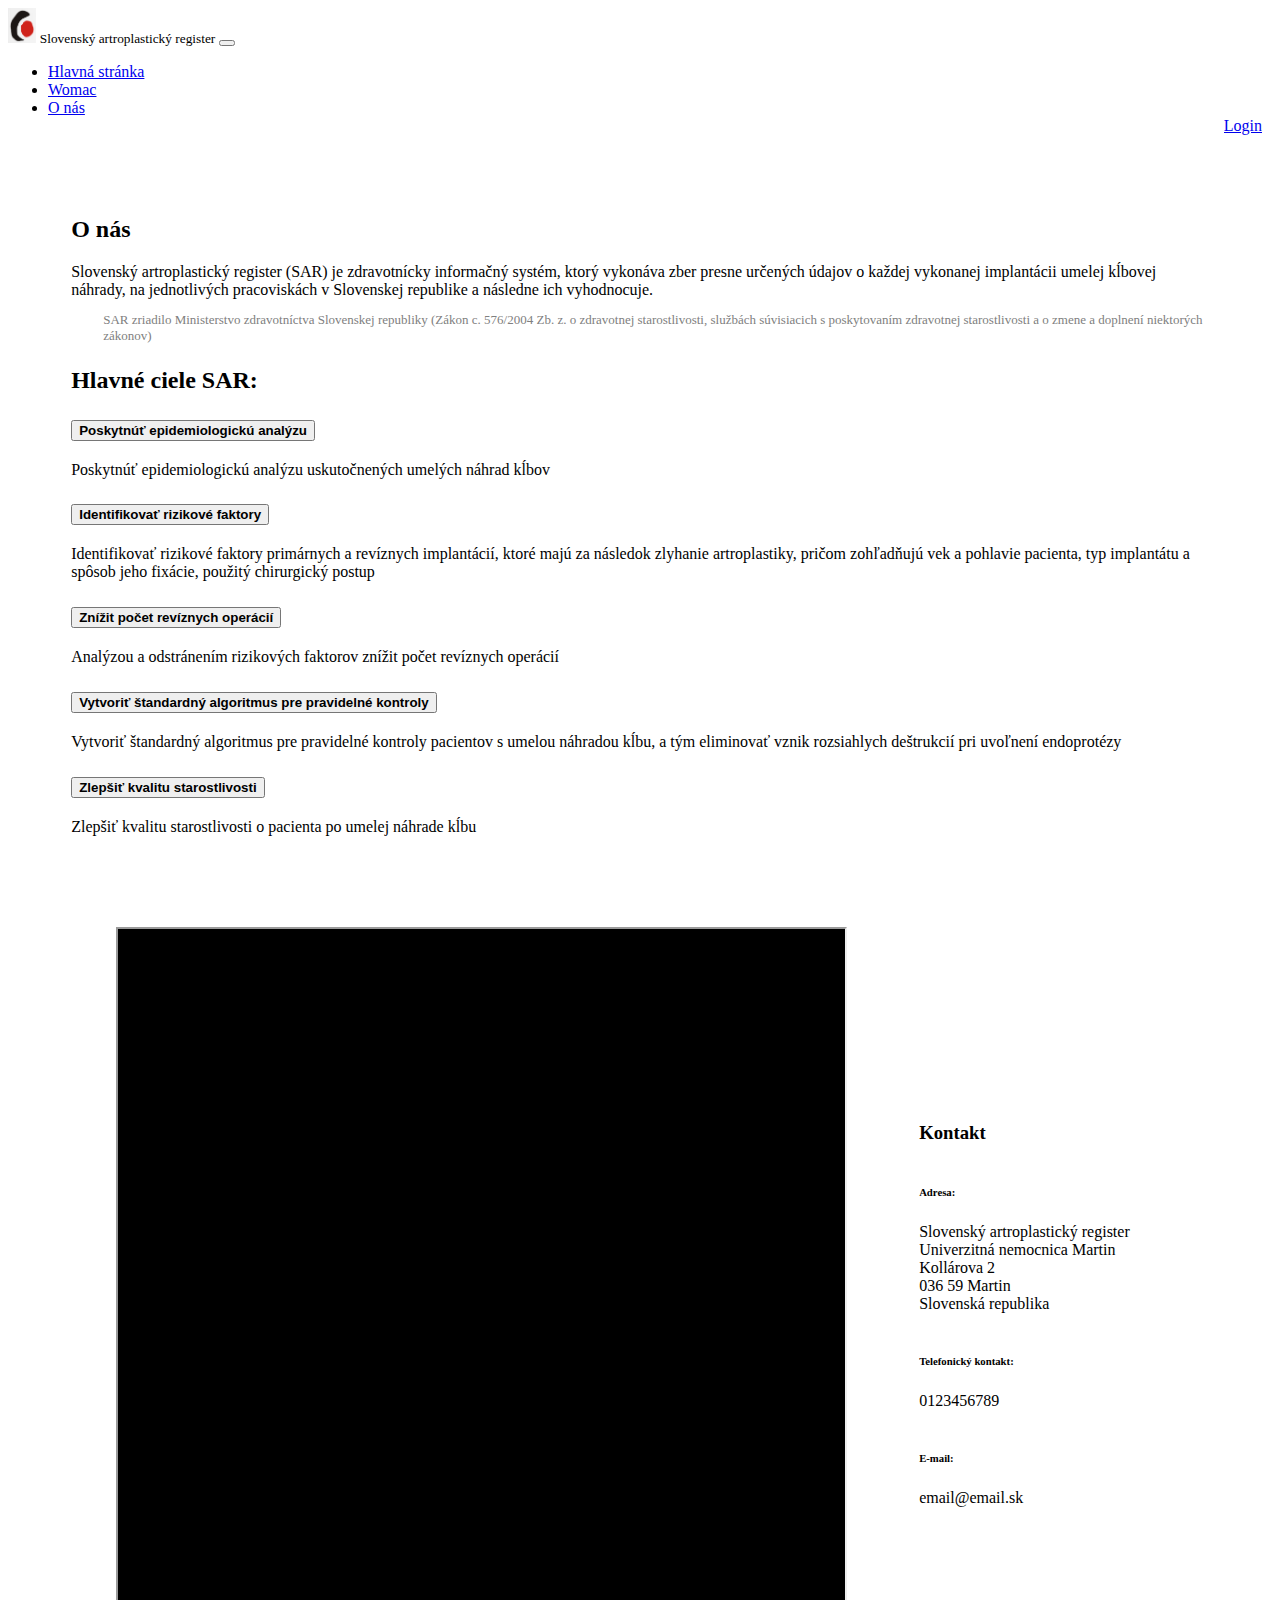
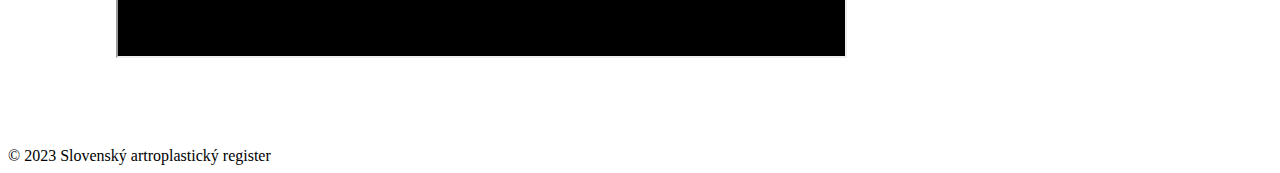
==== o_nas.html @ 3f183877 "Initial commit" ====
<!DOCTYPE html>
<html lang="en">
<head>
    <meta charset="UTF-8">
    <title>O nás</title>

    <link rel="icon" type="image/png" href="pics/sar_logo.png"/>


    <link href="https://cdn.jsdelivr.net/npm/bootstrap@5.3.2/dist/css/bootstrap.min.css" rel="stylesheet" integrity="sha384-T3c6CoIi6uLrA9TneNEoa7RxnatzjcDSCmG1MXxSR1GAsXEV/Dwwykc2MPK8M2HN" crossorigin="anonymous">
    <script src="https://cdn.jsdelivr.net/npm/bootstrap@5.3.2/dist/js/bootstrap.bundle.min.js" integrity="sha384-C6RzsynM9kWDrMNeT87bh95OGNyZPhcTNXj1NW7RuBCsyN/o0jlpcV8Qyq46cDfL" crossorigin="anonymous"></script>
    <link rel="stylesheet" href="style.css">
    <meta name="viewport" content="width=device-width, initial-scale=1.0">

</head>
<body>

 <!-- navigacne menu-->
    <nav class="navbar sticky-top navbar-expand-md navbar-dark bg-dark" aria-label="Fourth navbar example">
        <div class="container-fluid">

            <a class="navbar-brand">
                <img class="logo" src="pics/sar_logo.png">
                Slovenský artroplastický register
            </a>
            <button class="navbar-toggler collapsed" type="button" data-bs-toggle="collapse" data-bs-target="#navbarsExample04" aria-controls="navbarsExample04" aria-expanded="false" aria-label="Toggle navigation">
                <span class="navbar-toggler-icon"></span>
            </button>

            <div class="navbar-collapse collapse" id="navbarsExample04" style="">
                <ul class="navbar-nav me-auto mb-2 mb-md-0">
                    <li class="nav-item">
                        <a class="nav-link" aria-current="page" href="index.html">Hlavná stránka</a>
                    </li>
                    <li class="nav-item">
                        <a class="nav-link" href="womac.html">Womac</a>
                    </li>
                    <li class="nav-item">
                        <a class="nav-link active" href="o_nas.html">O nás</a>
                    </li>

                    <li class="nav-item login">
                        <a class="nav-link" href="#">Login</a>
                    </li>
                </ul>


            </div>
        </div>
    </nav>



    <!-- caste otazky-->
    <div class="obsah_text">
        <h2>O nás</h2>

        Slovenský artroplastický register (SAR) je zdravotnícky informačný systém, ktorý vykonáva zber presne určených údajov o každej vykonanej implantácii umelej kĺbovej náhrady, na jednotlivých pracoviskách v Slovenskej republike a následne ich vyhodnocuje.
        <p class ="poznamkaParagraf">
            SAR zriadilo Ministerstvo zdravotníctva Slovenskej republiky (Zákon c. 576/2004 Zb. z. o zdravotnej starostlivosti, službách súvisiacich s poskytovaním zdravotnej starostlivosti a o zmene a doplnení niektorých zákonov)
        </p>
        <h2>Hlavné ciele SAR: </h2>

        <div class="accordion accordion-flush" id="accordionFlushExample">
            <div class="accordion-item">
                <h2 class="accordion-header">
                    <button class="accordion-button collapsed" type="button" data-bs-toggle="collapse" data-bs-target="#flush-collapseOne" aria-expanded="false" aria-controls="flush-collapseOne">
                        Poskytnúť epidemiologickú analýzu
                    </button>
                </h2>
                <div id="flush-collapseOne" class="accordion-collapse collapse" data-bs-parent="#accordionFlushExample">
                    <div class="accordion-body">
                        Poskytnúť epidemiologickú analýzu uskutočnených umelých náhrad kĺbov
                    </div>
                </div>
            </div>
            <div class="accordion-item">
                <h2 class="accordion-header">
                    <button class="accordion-button collapsed" type="button" data-bs-toggle="collapse" data-bs-target="#flush-collapseTwo" aria-expanded="false" aria-controls="flush-collapseTwo">
                        Identifikovať rizikové faktory
                    </button>
                </h2>
                <div id="flush-collapseTwo" class="accordion-collapse collapse" data-bs-parent="#accordionFlushExample">
                    <div class="accordion-body">
                        Identifikovať rizikové faktory primárnych a revíznych implantácií, ktoré majú za následok zlyhanie artroplastiky, pričom zohľadňujú vek a pohlavie pacienta, typ implantátu a spôsob jeho fixácie, použitý chirurgický postup
                    </div>
                </div>
            </div>
            <div class="accordion-item">
                <h2 class="accordion-header">
                    <button class="accordion-button collapsed" type="button" data-bs-toggle="collapse" data-bs-target="#flush-collapseThree" aria-expanded="false" aria-controls="flush-collapseThree">
                        Znížit počet revíznych operácií
                    </button>
                </h2>
                <div id="flush-collapseThree" class="accordion-collapse collapse" data-bs-parent="#accordionFlushExample">
                    <div class="accordion-body">
                        Analýzou a odstránením rizikových faktorov znížit počet revíznych operácií
                    </div>
                </div>
            </div>

            <div class="accordion-item">
                <h2 class="accordion-header">
                    <button class="accordion-button collapsed" type="button" data-bs-toggle="collapse" data-bs-target="#flush-collapseFour" aria-expanded="false" aria-controls="flush-collapseFour">
                        Vytvoriť štandardný algoritmus pre pravidelné kontroly
                    </button>
                </h2>
                <div id="flush-collapseFour" class="accordion-collapse collapse" data-bs-parent="#accordionFlushExample">
                    <div class="accordion-body">
                        Vytvoriť štandardný algoritmus pre pravidelné kontroly pacientov s umelou náhradou kĺbu, a tým eliminovať vznik rozsiahlych deštrukcií pri uvoľnení endoprotézy
                    </div>
                </div>
            </div>

            <div class="accordion-item">
                <h2 class="accordion-header">
                    <button class="accordion-button collapsed" type="button" data-bs-toggle="collapse" data-bs-target="#flush-collapseFive" aria-expanded="false" aria-controls="flush-collapseFive">
                        Zlepšiť kvalitu starostlivosti
                    </button>
                </h2>
                <div id="flush-collapseFive" class="accordion-collapse collapse" data-bs-parent="#accordionFlushExample">
                    <div class="accordion-body">
                        Zlepšiť kvalitu starostlivosti o pacienta po umelej náhrade kĺbu
                    </div>
                </div>
            </div>
        </div>


        <div class="flex-container">
            <div class="mapa">
                <iframe class = "mapaOdkaz" src="https://www.google.com/maps/embed?pb=!1m18!1m12!1m3!1d3200.11733384481!2d18.917781598983357!3d49.06077990793338!2m3!1f0!2f0!3f0!3m2!1i1024!2i768!4f13.1!3m3!1m2!1s0x4714fedd2168822f%3A0x4223097f8de09f1f!2sSlovensk%C3%BD%20artroplastick%C3%BD%20register!5e0!3m2!1ssk!2ssk!4v1697901005707!5m2!1ssk!2ssk" ></iframe>

            </div>
            <div class="kontakt">
                <h3>Kontakt</h3>
                <h6>Adresa:</h6>
                Slovenský artroplastický register <br>
                Univerzitná nemocnica Martin<br>
                Kollárova 2<br>
                036 59 Martin<br>
                Slovenská republika<br>

                <h6>Telefonický kontakt:</h6>
                0123456789<br>
                <h6>E-mail:</h6>
                email@email.sk
            </div>

        </div>

    </div>




 <!-- pata-->
    <div class="container">
        <footer class="d-flex flex-wrap justify-content-between align-items-center py-3 my-4 border-top">
            <div class="col-md-4 d-flex align-items-center">

                <span class="mb-3 mb-md-0 text-body-secondary">© 2023 Slovenský artroplastický register</span>
            </div>

        </footer>
    </div>
</body>

</html>
---- style.css ----
.body {

}

/*navigavny panel*/
.logo {
    height: 35px;
}

.login {
    overflow: hidden;
    right: 10px;
    margin-left: auto;


}
.nav-item a:hover {
    color: indianred;

}
.navbar-brand{
    font-size: smaller;
}
.navbar {
    position: sticky;
}

/* hl stranka*/
.carousel .carousel-item {
    height: 500px;
}

.carousel-item img {

    object-fit: cover;
    object-position: center;
    height: 100%;


}


.obsah_text {
    padding: 5%;
}
.zoznamWomac {
    margin-left: 8%;
}

p {
    margin-left: 2rem;
}

.hlavickaBold {
    font-weight: bold;
    text-decoration: none;
    color: black;
}

.linkText {
    font-weight: bold;
    text-decoration: none;
}

.linkText:hover {
    text-decoration: underline;
}
/* o nas*/
.poznamkaParagraf {
    font-size: small;
    color: rgb(128, 128, 128);
    font-weight: lighter;
    margin-bottom: 2%;
}

.accordion-button {
    font-weight: bold;

}


.flex-container {
    display: flex;
    flex-direction: row;
    flex-wrap: wrap;
    justify-content: space-evenly;
    margin-top: 8%;
    align-items: center;


}

.mapaOdkaz {
    height: 80vh;
    width: 80vh;
    background-color: black;
    padding: 0.5%;
    margin-bottom: 3%;


}
.kontakt > h6{

    margin-top: 20%;
}
.kontakt {
    padding: 3%;
}

@media (max-width : 650px) {

    .mapaOdkaz {
        height: 50vh;
        width: 50vh;
        background-color: black;
        padding: 0.5%;
        margin-bottom: 3%;

    }
}

@media (max-width : 370px) {

    .mapaOdkaz {
        height: 25vh;
        width: 25vh;
        background-color: black;
        padding: 0.5%;
        margin-bottom: 3%;

    }
}

@media (min-width : 768px) {

    .login {
        position: absolute;
        overflow: hidden;
        right: 10px;
        margin-left: auto;

    }
}


.containerWomac {
    display: flex;
    flex-wrap: wrap;
    justify-content: center;
    padding: 3%;
    column-gap: 30px;


}

.sideBarWomac {
    width: auto;
    height: 80vh;
    border: black solid 2px;
    overflow-y: scroll;
    margin-bottom: 4%;
}

@media (max-width : 1030px) {
    .sideBarWomac {
        height: 50vh;
    }
}
.womacVpisovanie {
    width: auto;
    display: flex;
    align-content: center;
    flex-direction: column;
    justify-content: center;
    max-width: 40%;
    /*margin-right: auto;*/
    /*margin-left: auto;*/
}
@media (max-width : 600px) {
    .womacVpisovanie {
        max-width: 80%;
    }
}
.menuVpisovanie {
    width: auto;
    display: flex;
    /*background-color: yellow;*/
    flex-wrap: wrap;

    padding: 0% 5% 5%;
    margin-bottom: 5%;

}

.womacMenuButton {
    border: solid black 2px;
    text-underline: none;
    color: black;
    padding: 3%;
    margin-bottom: 2%;
    margin-right: 2%;
    background-color: lightgray;
}

.womacMenuButton:hover {
    background-color: indianred;
    transition: background-color 0.6s ease;
}

.womacInput {
    width: 50px;
    border: 2px solid black;
    border-radius: 4px;
    padding: 5px 20px;
}

.vpisovanieDat {
    display: flex;
    flex-wrap: wrap;
    justify-content: space-evenly;
    /*width: 100%;*/
    /*height: auto;*/
    /*background-color: indianred;*/
    padding: 2%;
}

.nazovWomacInput {
    display: block;
    text-align: center;
    padding: 5px;
    border: 2px solid black;
    border-bottom: none;


}
.inputAndLabel {
    display: flex;
    flex-direction: column;
    background-color: lightgray;
    margin-bottom: 3%;
    margin-left: 3%;
    margin-right: 3%;
}
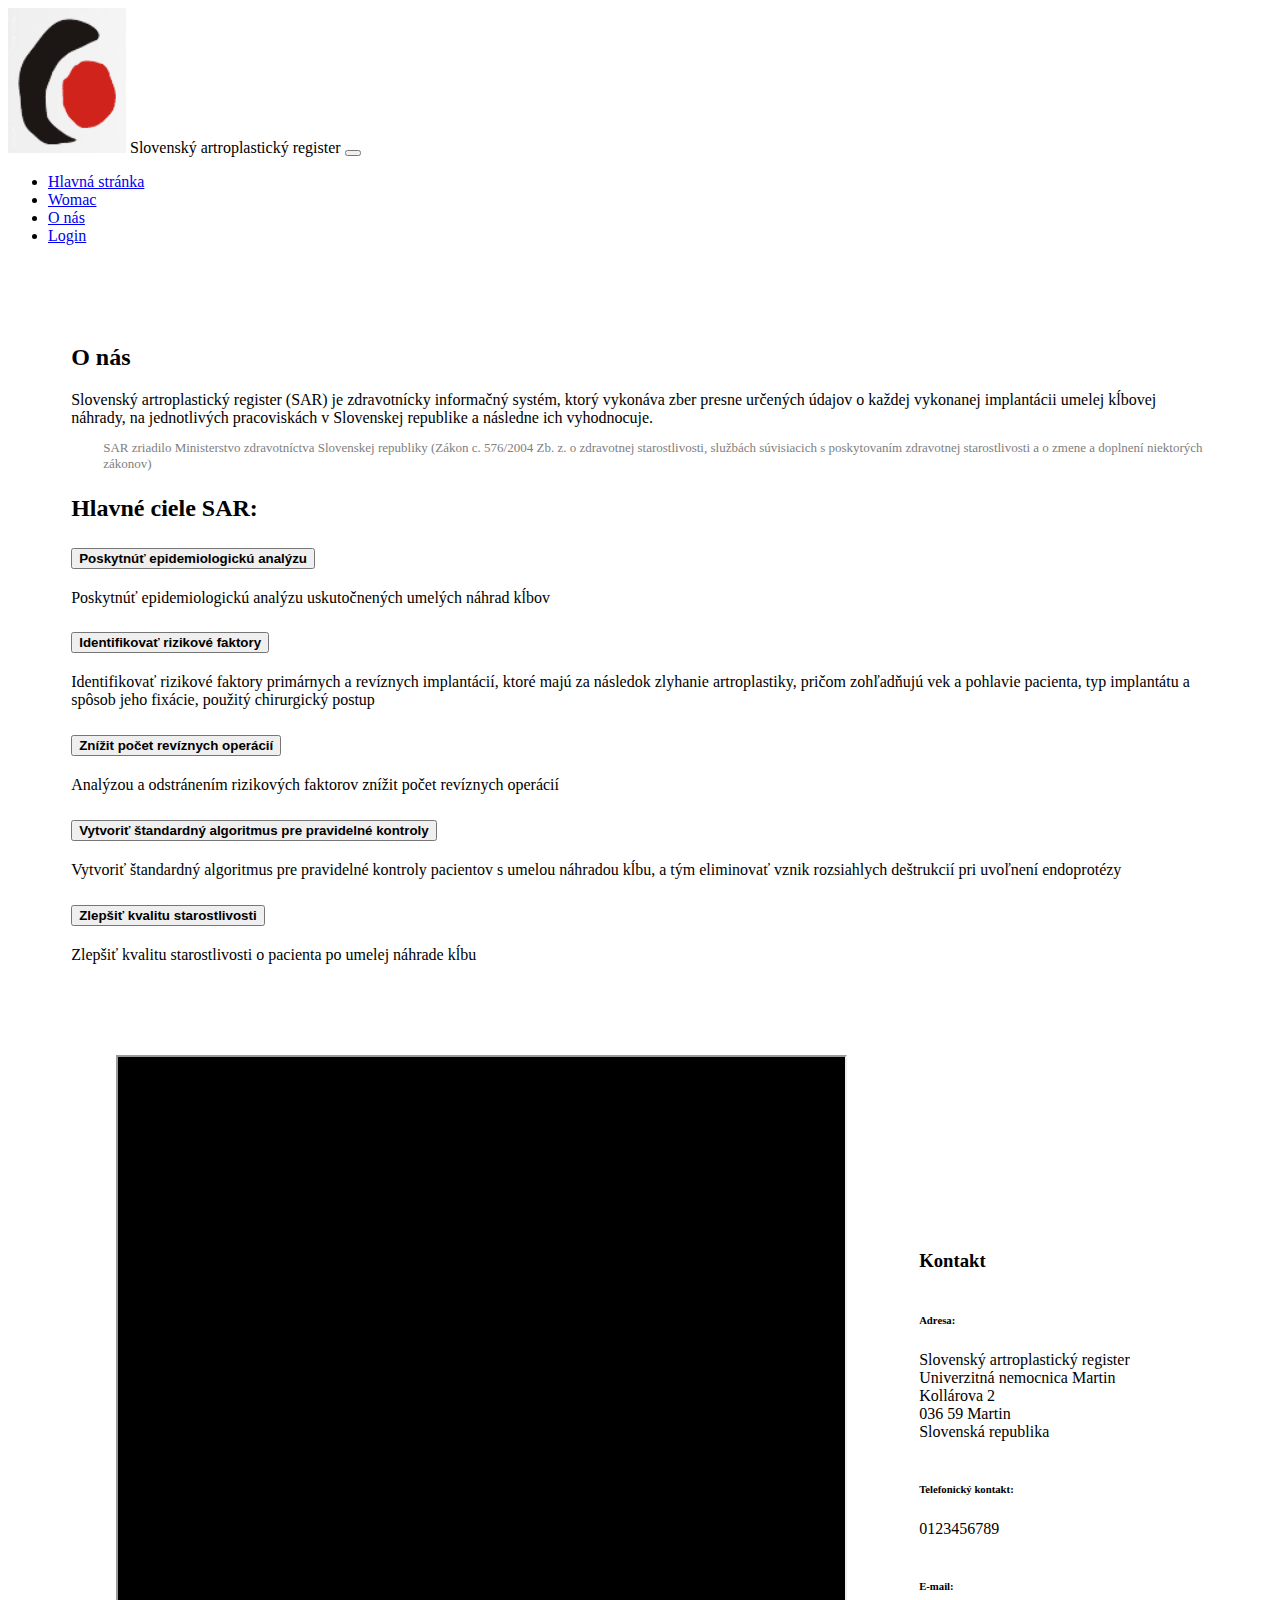
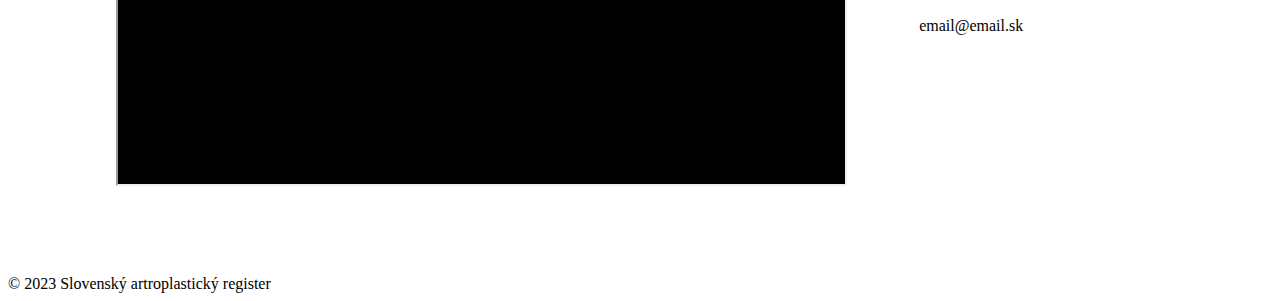
==== commit c9a01ca3: "24.10.2023" ====
--- a/o_nas.html
+++ b/o_nas.html
@@ -6,11 +6,16 @@
 
     <link rel="icon" type="image/png" href="pics/sar_logo.png"/>
 
-
+    <meta name="viewport" content="width=device-width, initial-scale=1.0">
     <link href="https://cdn.jsdelivr.net/npm/bootstrap@5.3.2/dist/css/bootstrap.min.css" rel="stylesheet" integrity="sha384-T3c6CoIi6uLrA9TneNEoa7RxnatzjcDSCmG1MXxSR1GAsXEV/Dwwykc2MPK8M2HN" crossorigin="anonymous">
     <script src="https://cdn.jsdelivr.net/npm/bootstrap@5.3.2/dist/js/bootstrap.bundle.min.js" integrity="sha384-C6RzsynM9kWDrMNeT87bh95OGNyZPhcTNXj1NW7RuBCsyN/o0jlpcV8Qyq46cDfL" crossorigin="anonymous"></script>
-    <link rel="stylesheet" href="style.css">
-    <meta name="viewport" content="width=device-width, initial-scale=1.0">
+    <link rel="stylesheet" href="css/style.css">
+    <link rel="stylesheet" href="css/mapa.css">
+    <link rel="stylesheet" href="css/navbar.css">
+
+
+
+
 
 </head>
 <body>
--- a/css/style.css
+++ b/css/style.css
@@ -0,0 +1,82 @@
+
+.body {
+
+}
+
+/* hl stranka*/
+.carousel .carousel-item {
+    height: 500px;
+}
+
+.carousel-item img {
+
+    object-fit: cover;
+    object-position: center;
+    height: 100%;
+
+}
+
+.obsah_text {
+    padding: 5%;
+}
+.zoznamWomac {
+    margin-left: 8%;
+}
+
+p {
+    margin-left: 2rem;
+}
+
+.hlavickaBold {
+    font-weight: bold;
+    text-decoration: none;
+    color: black;
+}
+
+.linkText {
+    font-weight: bold;
+    text-decoration: none;
+}
+
+.linkText:hover {
+    text-decoration: underline;
+}
+/* o nas*/
+.poznamkaParagraf {
+    font-size: small;
+    color: rgb(128, 128, 128);
+    font-weight: lighter;
+    margin-bottom: 2%;
+}
+
+.accordion-button {
+    font-weight: bold;
+
+}
+
+
+.flex-container {
+    display: flex;
+    flex-direction: row;
+    flex-wrap: wrap;
+    justify-content: space-evenly;
+    margin-top: 8%;
+    align-items: center;
+
+
+}
+
+
+
+.kontakt > h6{
+
+    margin-top: 20%;
+}
+.kontakt {
+    padding: 3%;
+}
+
+
+
+
+
--- a/css/mapa.css
+++ b/css/mapa.css
@@ -0,0 +1,41 @@
+@media (min-width : 640px) {
+    .mapaOdkaz {
+        height: 80vh;
+        width: 80vh;
+        background-color: black;
+        padding: 0.5%;
+        margin-bottom: 3%;
+    }
+}
+@media (max-width : 640px) {
+
+    .mapaOdkaz {
+        height: 50vh;
+        width: 50vh;
+        background-color: black;
+        padding: 0.5%;
+        margin-bottom: 3%;
+
+    }
+}
+
+@media (max-width : 370px) {
+
+    .mapaOdkaz {
+        height: 25vh;
+        width: 25vh;
+        background-color: black;
+        padding: 0.5%;
+        margin-bottom: 3%;
+
+    }
+}
+
+
+
+
+
+
+
+
+
